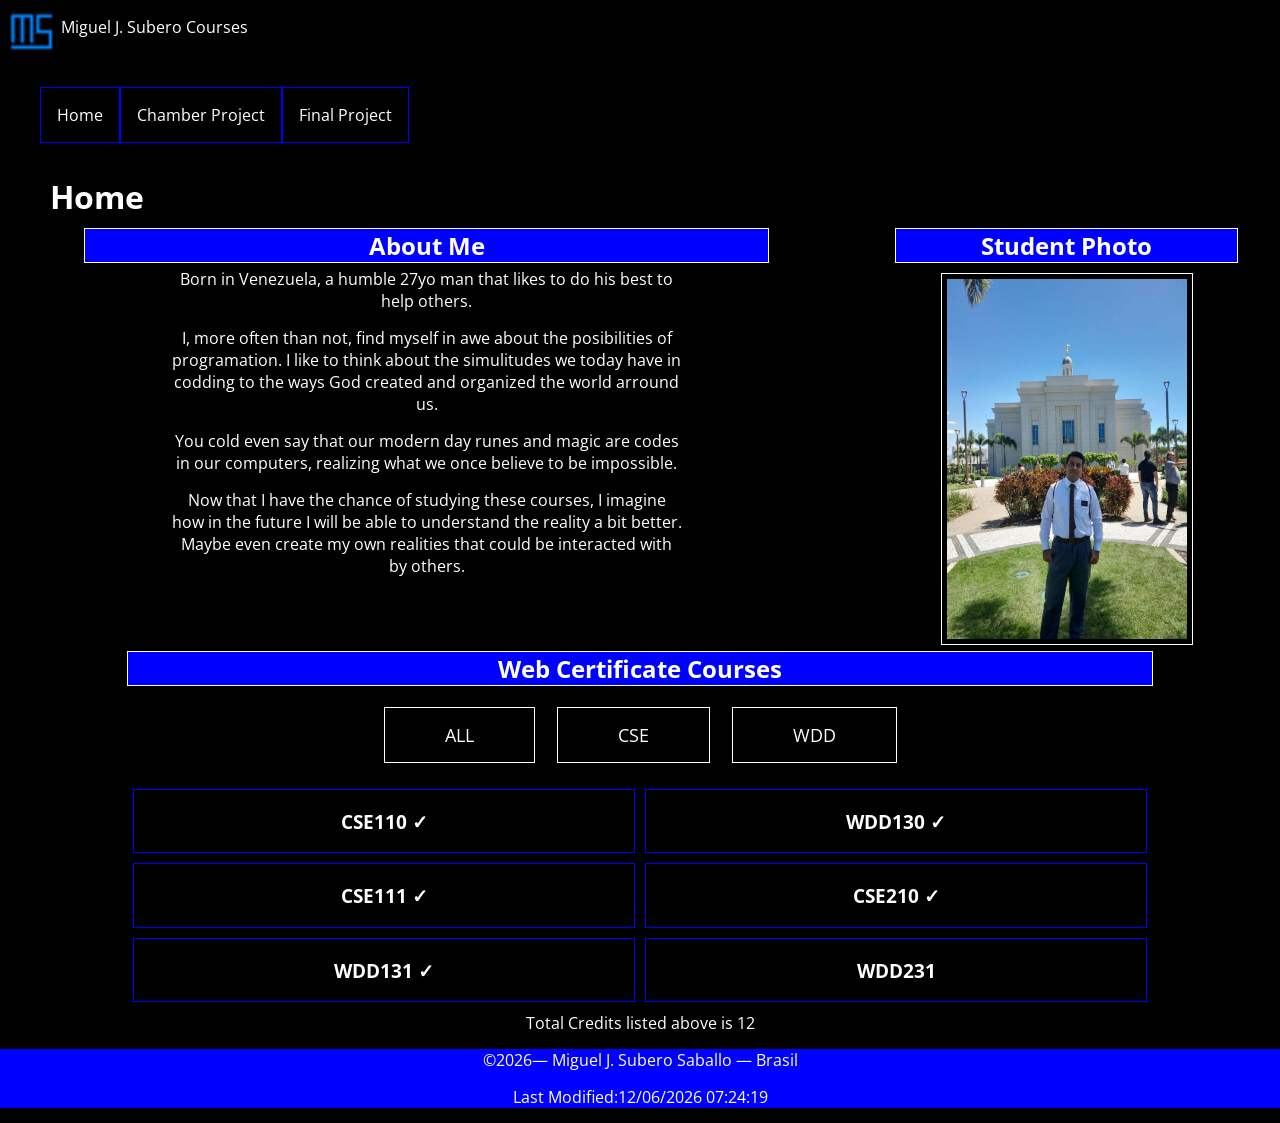
==== index.html @ 0b859c92 "another quick fix" ====
<!DOCTYPE html>
<html lang="en">
<head>
    <meta charset="UTF-8">
    <meta name="viewport" content="width=device-width, initial-scale=1.0">
    <title>WDD 231 – Web Frontend Development I – Miguel J. Subero Saballo</title>
    <script src="scripts/index.js" defer></script>
    <meta name="description"
      content="WDD 231 – eb Frontend Development Index Base Page of Miguel J. Subero Saballo">
    <meta name="author" content="Miguel J. Subero Saballo">
    <link rel="icon" href="images/favicon.ico">
    <meta property="og:title" content="Miguel J. Subero Saballo webpage">
    <meta property="og:description" content="A sute that showcases my Software Development Courses.">
    <meta property="og:image" content="">
    <meta property="og:url" content="https://versionxv.github.io/wdd231/">
    <link rel="preconnect" href="https://fonts.googleapis.com">
    <link rel="preconnect" href="https://fonts.gstatic.com" crossorigin>
    <link href="https://fonts.googleapis.com/css2?family=Open+Sans:ital,wght@0,300..800;1,300..800&display=swap" rel="stylesheet">
    <link rel="stylesheet" href="styles/base.css">
    <link rel="stylesheet" href="styles/large.css">
</head>
<body>
    <button type="button" id="menu" aria-label="Meunu Button"></button>
    <header>
        <div class="top">
            <img src="images/favicon.ico" alt="Miguel Subero logo">
            <div class="text">Miguel J. Subero Courses</div>
        </div>
        
        <nav>
            <ul class="navigation">
                <li><a href="#">Home</a></li>
                <li><a href="#">Chamber Project</a></li>
                <li><a href="#">Final Project</a></li>
                <li class="hidden"><a href="#"></a></li>
            </ul>
        </nav>
    </header>

    <main>
        <h1>Home</h1>

        <div class="middle">
            <section>
            <h2>About Me</h2>
            <p>Born in Venezuela, a humble 27yo man that likes to do his best to help others.</p>

            <p>I, more often than not, find myself in awe about the posibilities of programation. I like to think about the
            simulitudes we today have in codding to the ways God created and organized the world arround us.</p>

            <p>You cold even say that our modern day runes and magic are codes in our computers, realizing what we once
            believe to be impossible.</p>

            <p>Now that I have the chance of studying these courses, I imagine how in the future I will be able to
                understand the reality a bit better. Maybe even create my own realities that could be interacted with by others.
            </p>
        </section>

        <section>
            <h2>Student Photo</h2>
            <img src="images/profile.jpg" 
                srcset="images/profile-small.jpg 400w, 
             images/profile.jpg 800w"
             sizes="(max-width: 600px) 100vw, 
                800px"
             alt="Elder Subero in front of the Fortaleza Temple"
                loading="lazy">
        </section>

        </div>
        
        <section>
            <h2>Web Certificate Courses</h2>
            <nav class="filter">
                <ul>
                    <li>
                        <button type="button" id="all" aria-label="Show All Courses">ALL</button>
                    </li>

                    <li>
                        <button type="button" id="cse" aria-label="Show CSE Courses only">CSE</button>
                    </li>

                    <li>
                        <button type="button" id="wdd" aria-label="Show WDD Courses only">WDD</button>
                    </li>
                </ul>
            </nav>
            <div class="container"></div>
            <p>Total Credits listed above is <span id="value"></span></p>
        </section>
    </main>

    <footer><p>©<span id="currentyear"></span>— Miguel J. Subero Saballo — Brasil</p>
    <p>Last Modified:<span id="lastmodified"></span></p></footer>
</body>
</html>
---- styles/base.css ----
:root {
    --primary-bg-color: black;
    --primary-color: white;
    --secondary-color: darkblue;
    --third-color: blue;
}

* {
    font-family: "Open Sans", sans-serif;
    text-align: center;
    background-color: var(--primary-bg-color);
    color: var(--primary-color);
}

.text {
    font-size: 16px;
    padding: 1px;
    margin: 0 auto;
    margin-top: 10px;
    margin-right: 60px;
}

footer, footer p, footer span {
    background-color: var(--third-color);
    width: 100%;
}

footer {
    margin: 0 auto;
}

.top {
    display: flex;
    flex-flow: row;
    margin: 5px;
}

.top img {
    width: 50px;
    height: auto;
}

body {
    display: block;
    margin: 0 auto;
    max-width: 840px;
}

section img {
	width: 240px;
	height: 360px;
	border: 1px solid var(--primary-color);
	padding: 5px;
	margin: 10px 1px 1px 1px;
}

nav {
    display: flex;
    flex-direction: column;
    margin: 1rem auto;
}

nav a:hover, .filter button:hover {
    text-decoration: underline;
    background-color: var(--secondary-color);
}

#menu {
	font-size: 1.5rem;
	border: 0;
	background: none;
	color: #000;
	position: absolute;
	top: 1rem;
	right: 1rem;
}

#menu::before {
	content: "☰";
    color: var(--primary-color);
}

#menu.open::before {
	content: "❌";
}

.navigation {
    display: flex;
    flex-direction: column;
    justify-content: space-around;
    list-style: none;
}

.navigation a {
    display: none;
    padding: 1rem;
    text-align: center;
    text-decoration: none;
}

.open a {
	display: block;
}

section h2 {
	border: 1px solid var(--primary-color);
	background-color: var(--third-color);
	width: 80%;
	margin: 0 auto;
}

.container {
    display: grid;
    grid-template-columns: 1fr 1fr;
    grid-template-rows: 1fr 1fr;
    width: 80%;
    margin: 0 auto;
}

.container section {
    border: 1px solid var(--third-color);
    margin: 5px;
}

button {
    cursor: pointer;
}

.filter button {
    padding: 10px 20px;
    border: 1px solid var(--primary-color);
    margin: 5px;
}

.filter ul {
  list-style-type: none;
  padding: 0;
  margin: 0;  
  display: flex;
  gap: 12px;
  margin: 0 auto;
}

p {
    width: 60%;
    margin: 0 auto;
    margin-top: 5px;
    margin-bottom: 15px;
}

.hidden {
    display: none;
}
---- styles/large.css ----
@media (min-width: 37.5em) {
	
    #menu {
        display: none;
    }

    .top {
        display: flex;
        flex-flow: row;
    }

    .text 
    {
        margin: 1px;
        margin-top: 10px;
        margin-left: 5px;
    }

    body {
    display: block;
    max-width: 100%;
    }

   .navigation {
    flex-direction: row;
    justify-content: flex-start;
   }

   .navigation a {
    display: block;
    text-align: left;
    border: 1px solid var(--third-color);
   }

    h1 {
        display: flex;
        flex-flow: row;
        margin: 10px;
        margin-left: 50px;
    }

    .middle {
        display: grid;
        grid-template-columns: 2fr 1fr;
        grid-template-rows: 1fr;
    }

    .filter button {
        padding: 15px 60px;
        font-size: large;
    }
}
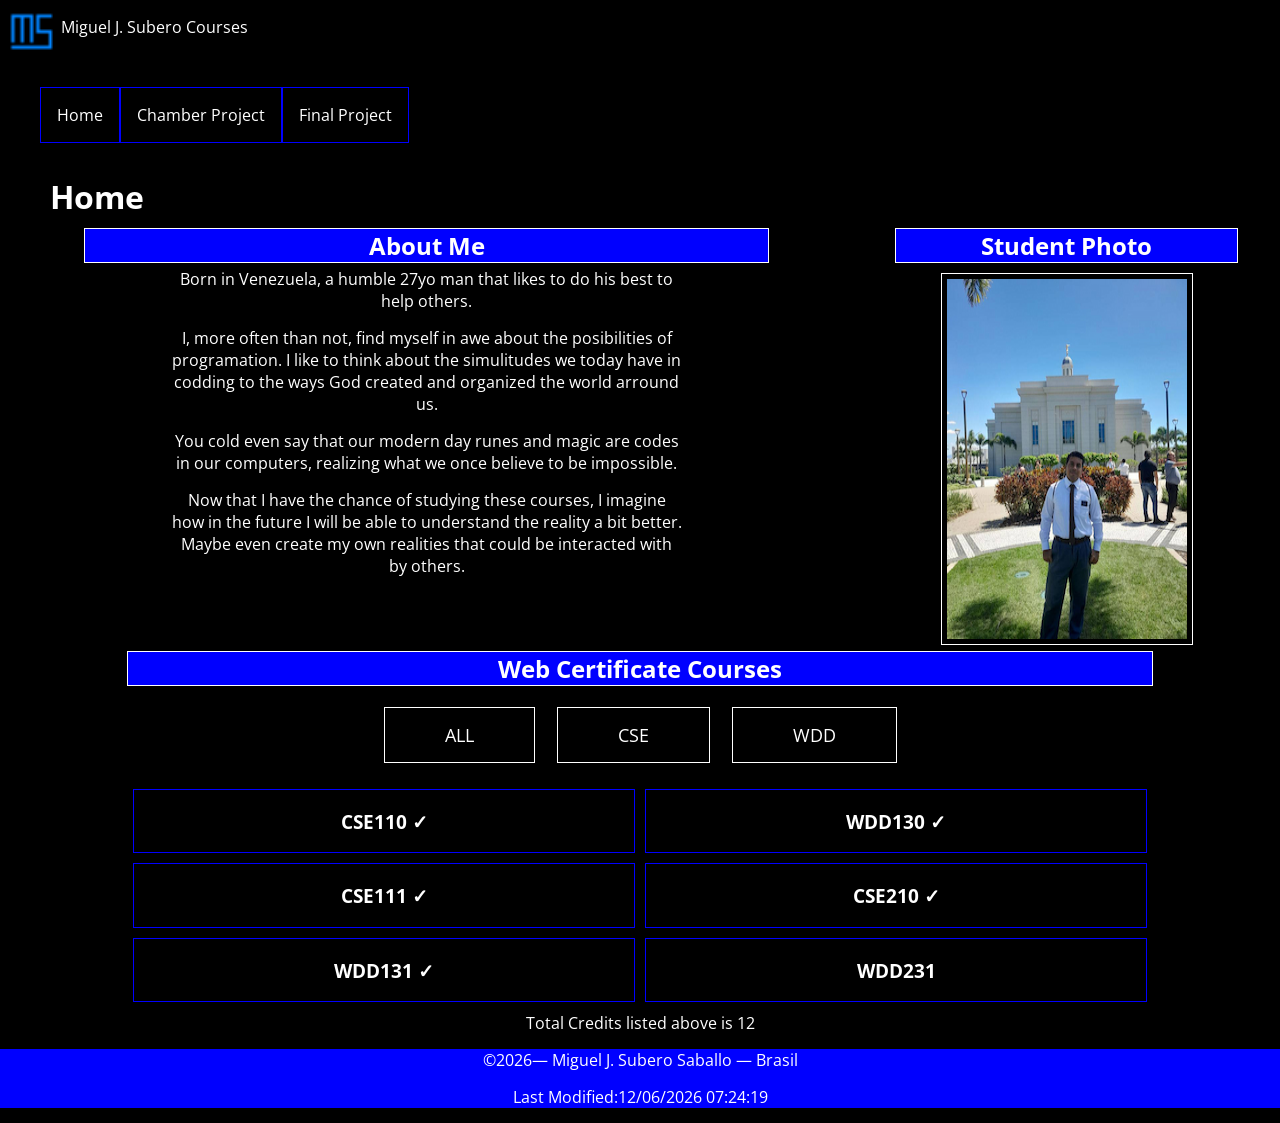
==== commit 53c86ad3: "img fix" ====
--- a/index.html
+++ b/index.html
@@ -58,11 +58,7 @@
 
         <section>
             <h2>Student Photo</h2>
-            <img src="images/profile.jpg" 
-                srcset="images/profile-small.jpg 400w, 
-             images/profile.jpg 800w"
-             sizes="(max-width: 600px) 100vw, 
-                800px"
+            <img src="images/profile-fix.jpg" 
              alt="Elder Subero in front of the Fortaleza Temple"
                 loading="lazy">
         </section>
--- a/styles/base.css
+++ b/styles/base.css
@@ -134,8 +134,7 @@
 
 .filter ul {
   list-style-type: none;
-  padding: 0;
-  margin: 0;  
+  padding: 0; 
   display: flex;
   gap: 12px;
   margin: 0 auto;
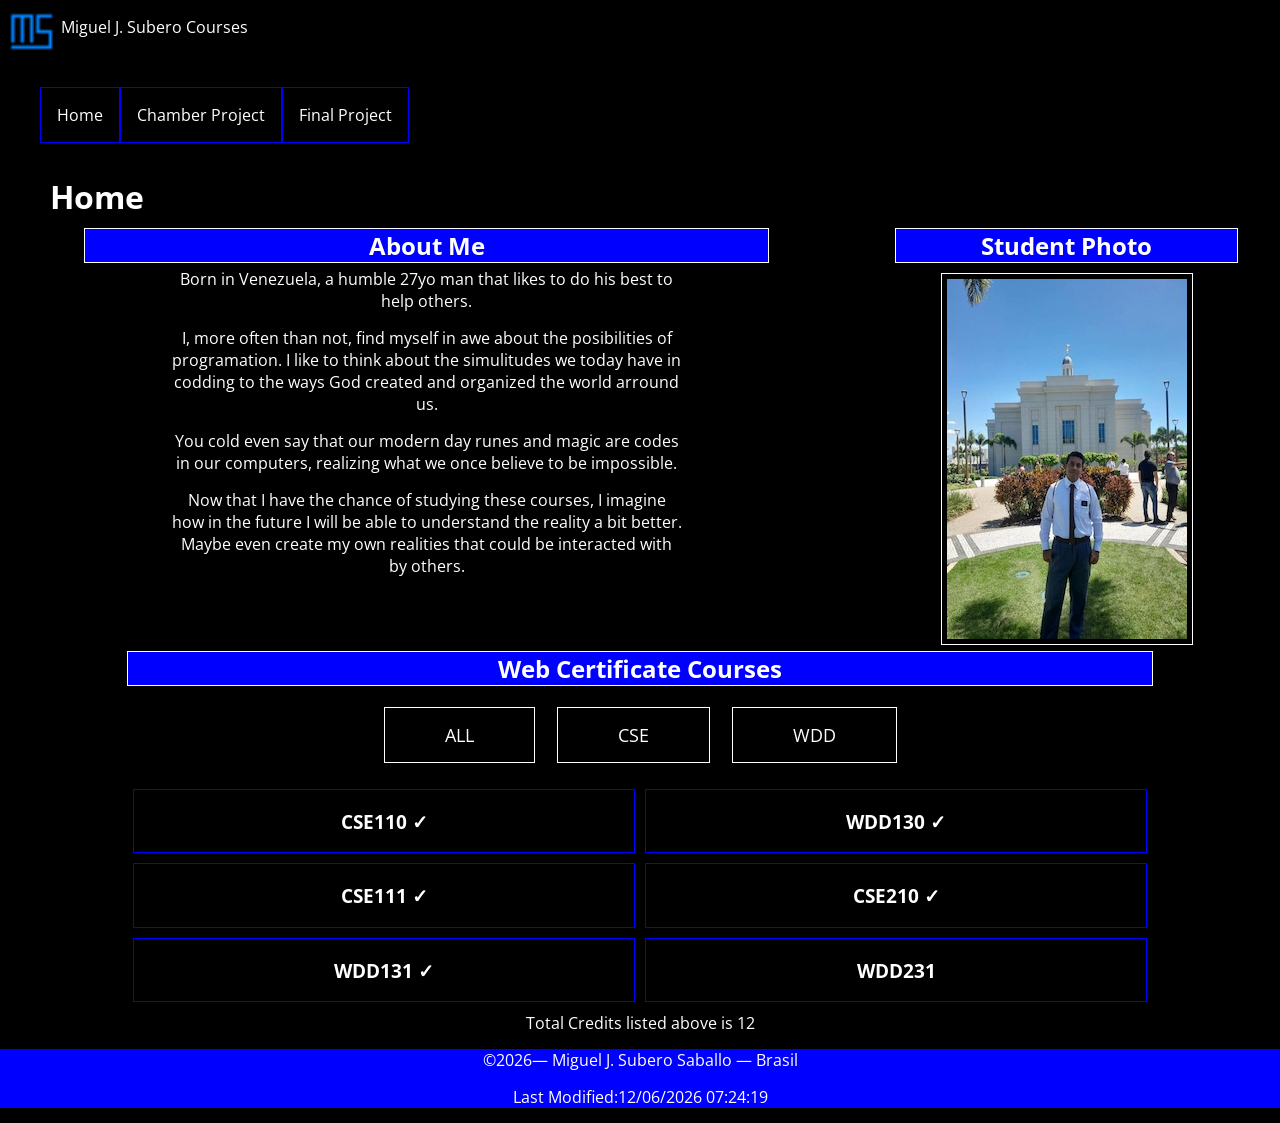
==== commit 84db0307: "Last img fix" ====
--- a/index.html
+++ b/index.html
@@ -56,9 +56,9 @@
             </p>
         </section>
 
-        <section>
+        <section class>
             <h2>Student Photo</h2>
-            <img src="images/profile-fix.jpg" 
+            <img src="images/profile.webp" 
              alt="Elder Subero in front of the Fortaleza Temple"
                 loading="lazy">
         </section>
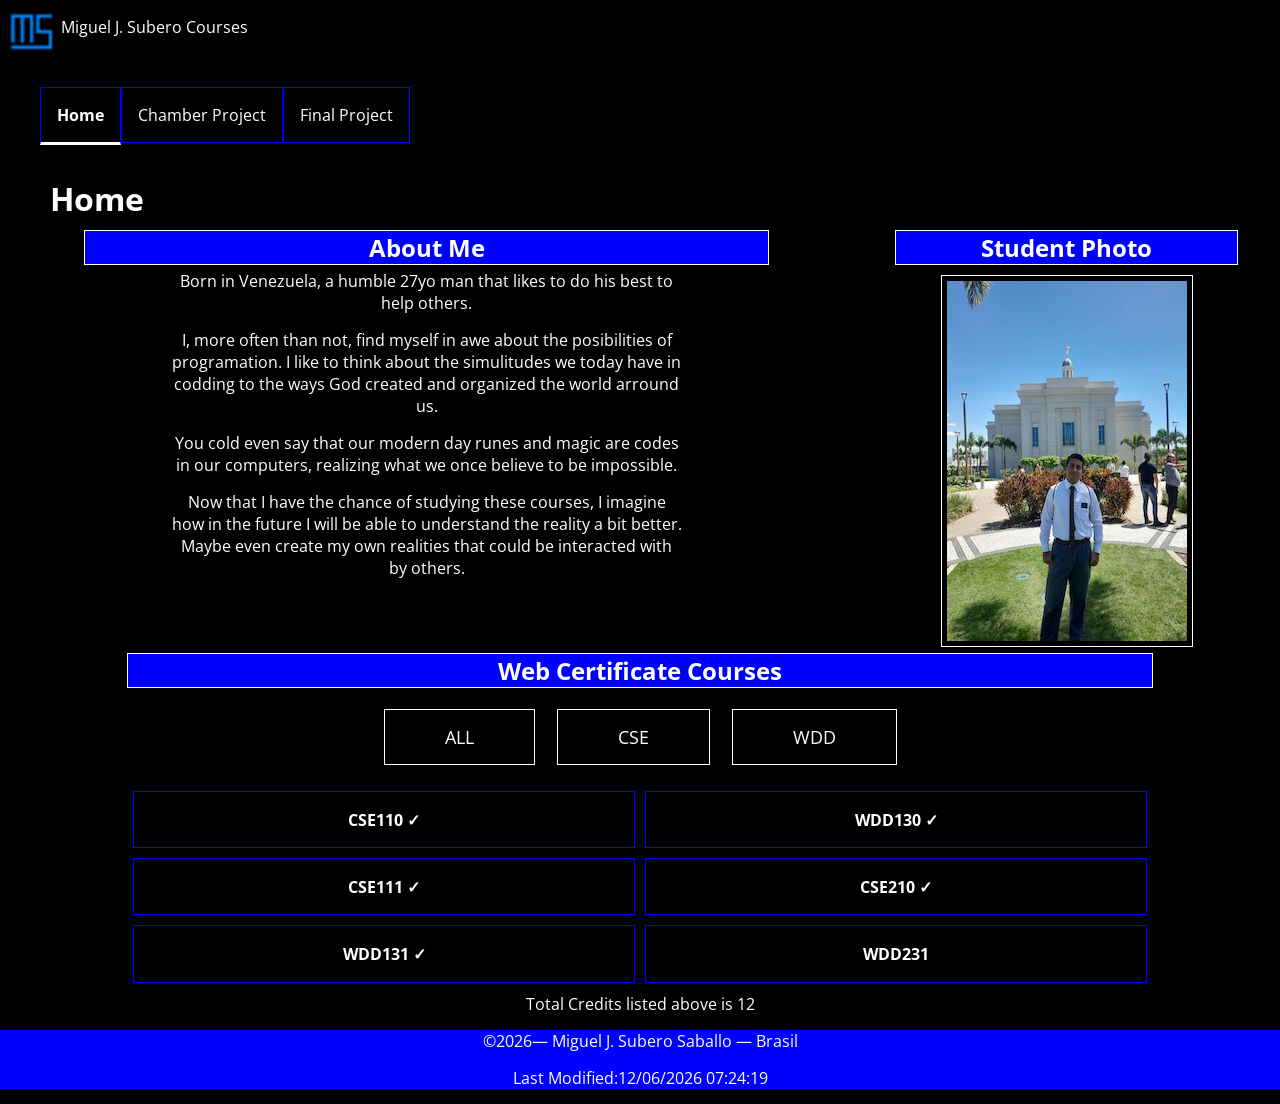
==== commit 29d095a9: "Testing new stuff" ====
--- a/index.html
+++ b/index.html
@@ -6,11 +6,11 @@
     <title>WDD 231 – Web Frontend Development I – Miguel J. Subero Saballo</title>
     <script src="scripts/index.js" defer></script>
     <meta name="description"
-      content="WDD 231 – eb Frontend Development Index Base Page of Miguel J. Subero Saballo">
+      content="WDD 231 – Web Frontend Development Index Base Page of Miguel J. Subero Saballo">
     <meta name="author" content="Miguel J. Subero Saballo">
     <link rel="icon" href="images/favicon.ico">
     <meta property="og:title" content="Miguel J. Subero Saballo webpage">
-    <meta property="og:description" content="A sute that showcases my Software Development Courses.">
+    <meta property="og:description" content="A site that showcases my Software Development Courses.">
     <meta property="og:image" content="">
     <meta property="og:url" content="https://versionxv.github.io/wdd231/">
     <link rel="preconnect" href="https://fonts.googleapis.com">
@@ -29,8 +29,8 @@
         
         <nav>
             <ul class="navigation">
-                <li><a href="#">Home</a></li>
-                <li><a href="#">Chamber Project</a></li>
+                <li><a href="index.html" class="active" aria-current="page">Home</a></li>
+                <li><a href="chamber/index.html">Chamber Project</a></li>
                 <li><a href="#">Final Project</a></li>
                 <li class="hidden"><a href="#"></a></li>
             </ul>
@@ -84,6 +84,13 @@
             </nav>
             <div class="container"></div>
             <p>Total Credits listed above is <span id="value"></span></p>
+
+            <dialog id="course-detail">
+                <button id="close-dialog"></button>
+                <h2 id="modal-title"></h2>
+                <p id="modal-credits"></p>
+                <p id="modal-info"></p>
+            </dialog>
         </section>
     </main>
 
--- a/styles/base.css
+++ b/styles/base.css
@@ -91,6 +91,12 @@
     list-style: none;
 }
 
+.navigation a[aria-current="page"],
+.navigation a.active {
+    font-weight: bold;
+    border-bottom: 3px solid currentColor;
+}
+
 .navigation a {
     display: none;
     padding: 1rem;
@@ -117,7 +123,7 @@
     margin: 0 auto;
 }
 
-.container section {
+.container button {
     border: 1px solid var(--third-color);
     margin: 5px;
 }
@@ -149,4 +155,24 @@
 
 .hidden {
     display: none;
+}
+
+dialog {
+    border: 1px solid #ccc;
+    border-radius: 8px;
+    padding: 1.5rem;
+    max-width: 500px;
+    width: 90%;
+}
+
+dialog::backdrop {
+    background-color: rgba(0, 0, 0, 0.5);
+}
+
+#close-modal {
+    float: right;
+    background: none;
+    border: none;
+    font-size: 1.2rem;
+    cursor: pointer;
 }
